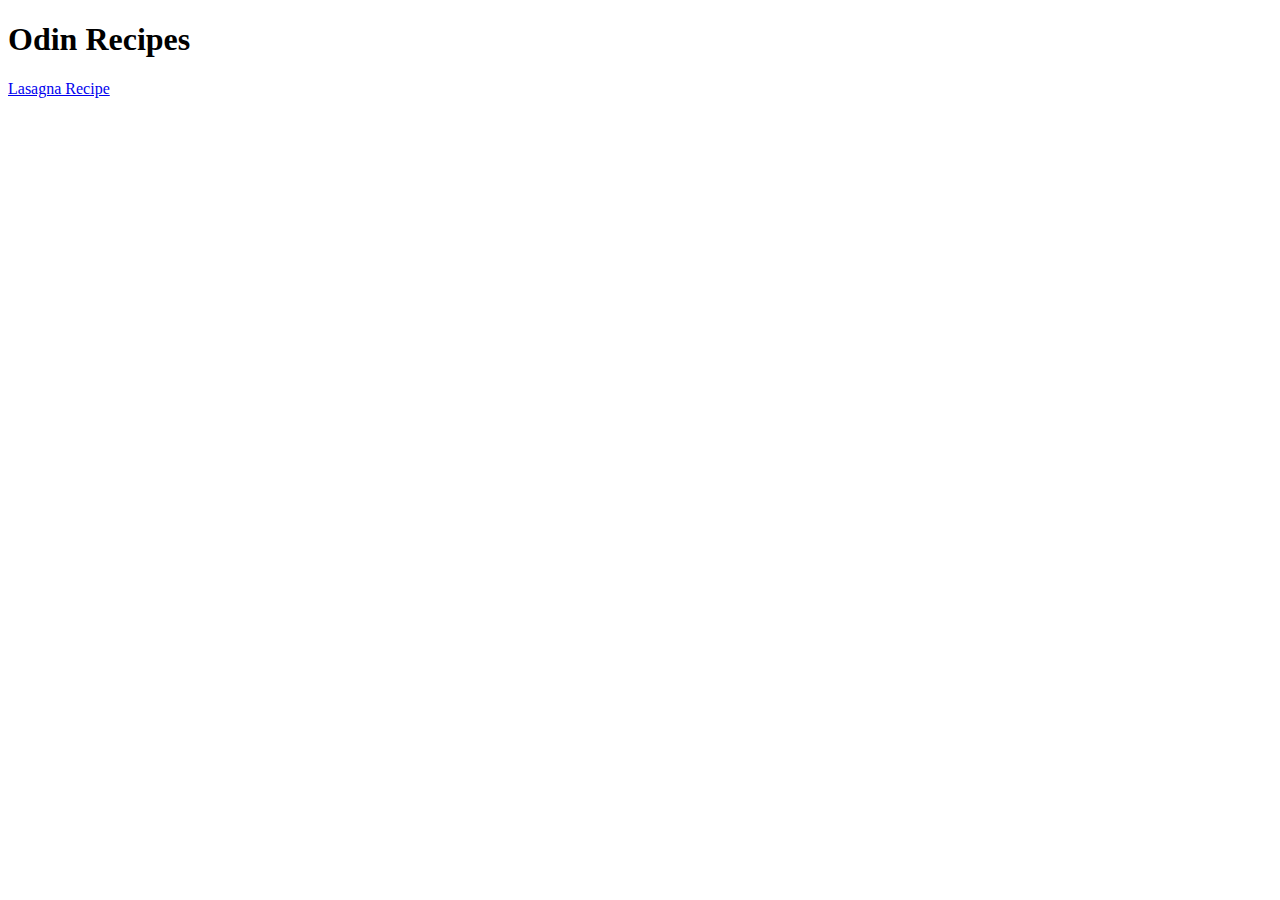
==== index.html @ 61562ec3 "Added recipe website including a lasagna recipe webpage" ====
<!DOCTYPE html>
<html lang="en">
<head>
    <meta charset="UTF-8">
    <meta name="viewport" content="width=device-width, initial-scale=1.0">
    <title>Document</title>
</head>
<body>
    <h1>Odin Recipes</h1>
    <a href="recipes/lasagna.html">Lasagna Recipe</a>
</body>
</html>
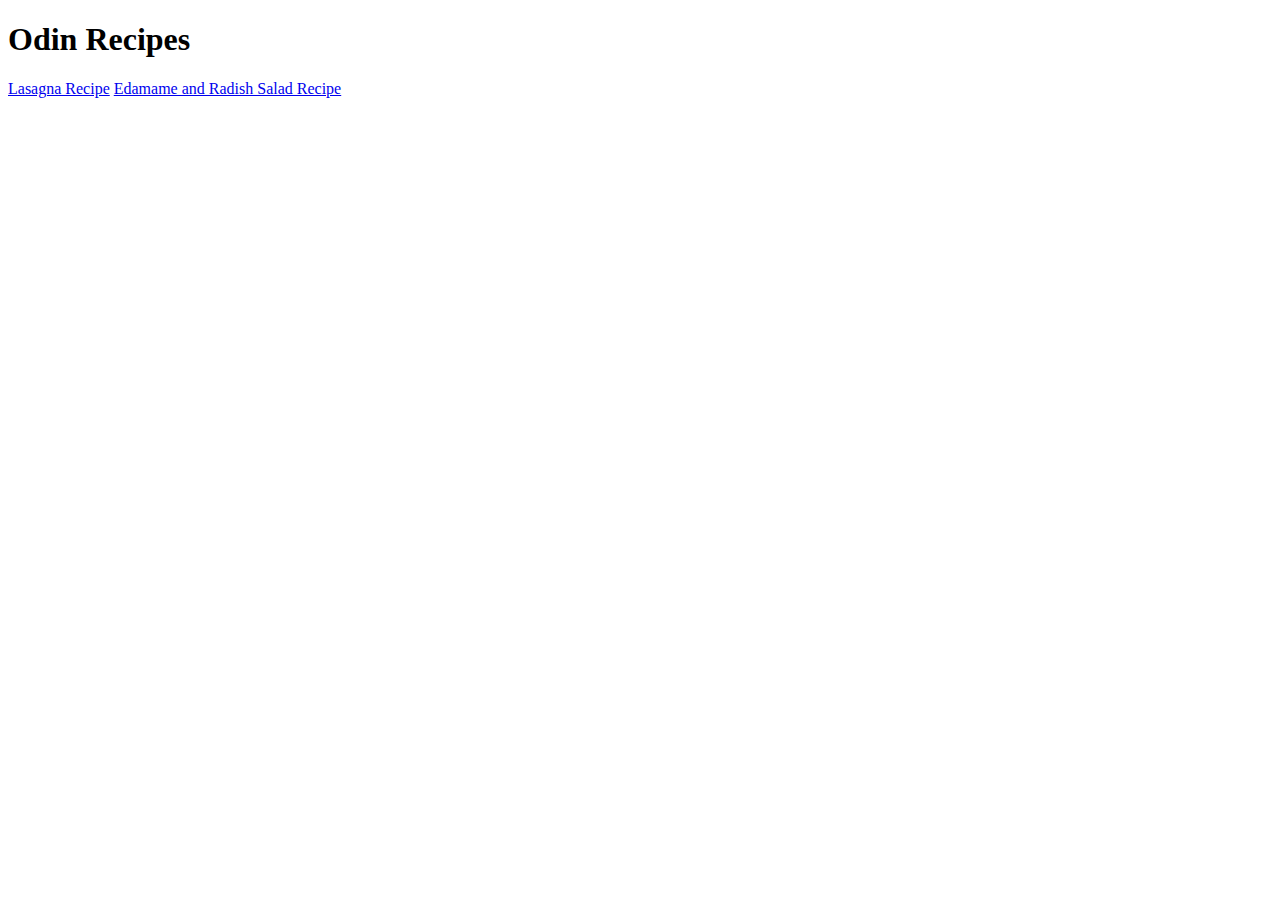
==== commit 5e44d7fb: "Added a webpage edemame_radish.html for the new edemame recipe" ====
--- a/index.html
+++ b/index.html
@@ -8,5 +8,6 @@
 <body>
     <h1>Odin Recipes</h1>
     <a href="recipes/lasagna.html">Lasagna Recipe</a>
+    <a href="recipes/edemame_radish.html">Edamame and Radish Salad Recipe</a>
 </body>
 </html>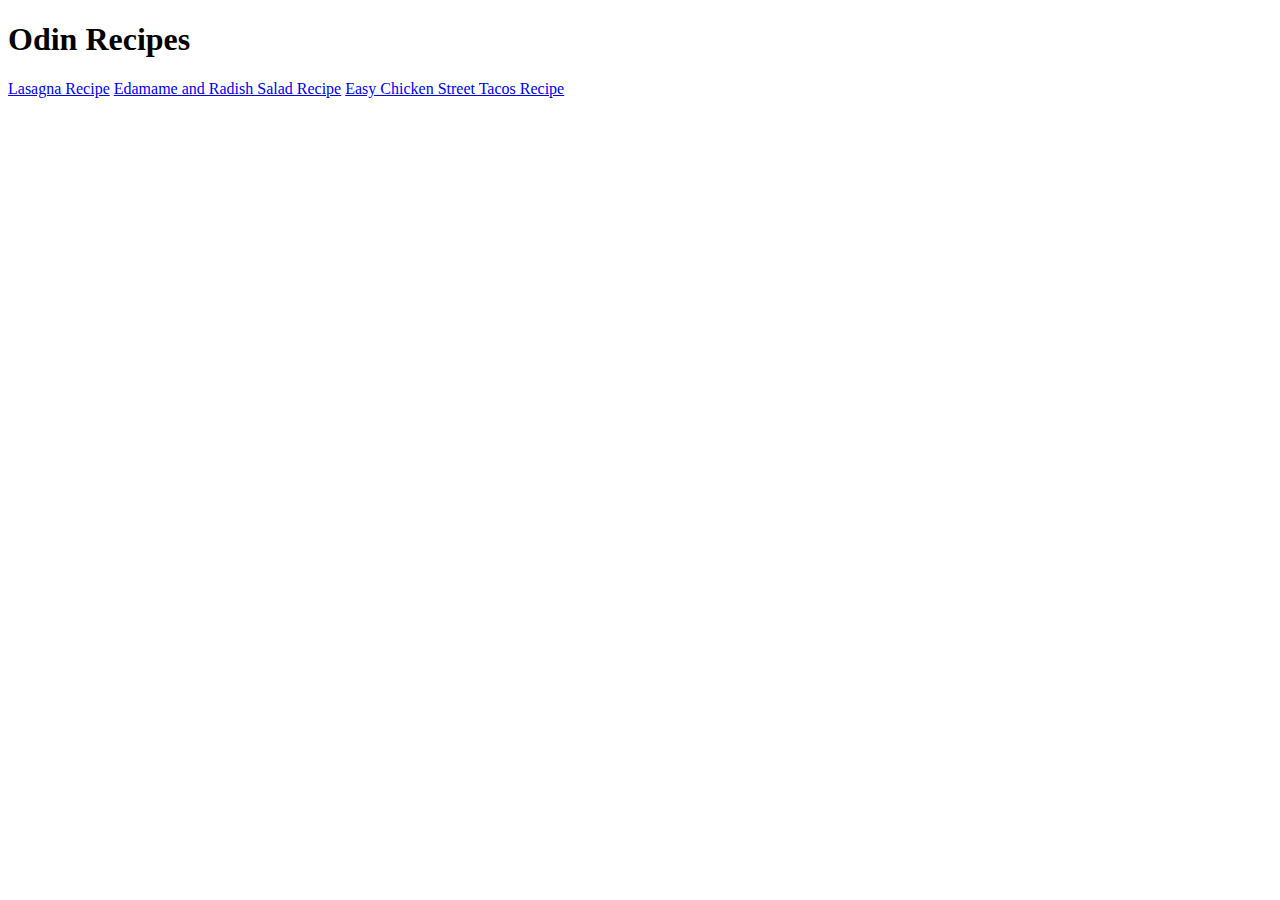
==== commit 573c8af5: "Edited <p> text in edemame_salad.html, added chicken_tacos.html" ====
--- a/index.html
+++ b/index.html
@@ -9,5 +9,6 @@
     <h1>Odin Recipes</h1>
     <a href="recipes/lasagna.html">Lasagna Recipe</a>
     <a href="recipes/edemame_radish.html">Edamame and Radish Salad Recipe</a>
+    <a href="recipes/chicken_tacos.html">Easy Chicken Street Tacos Recipe</a>
 </body>
 </html>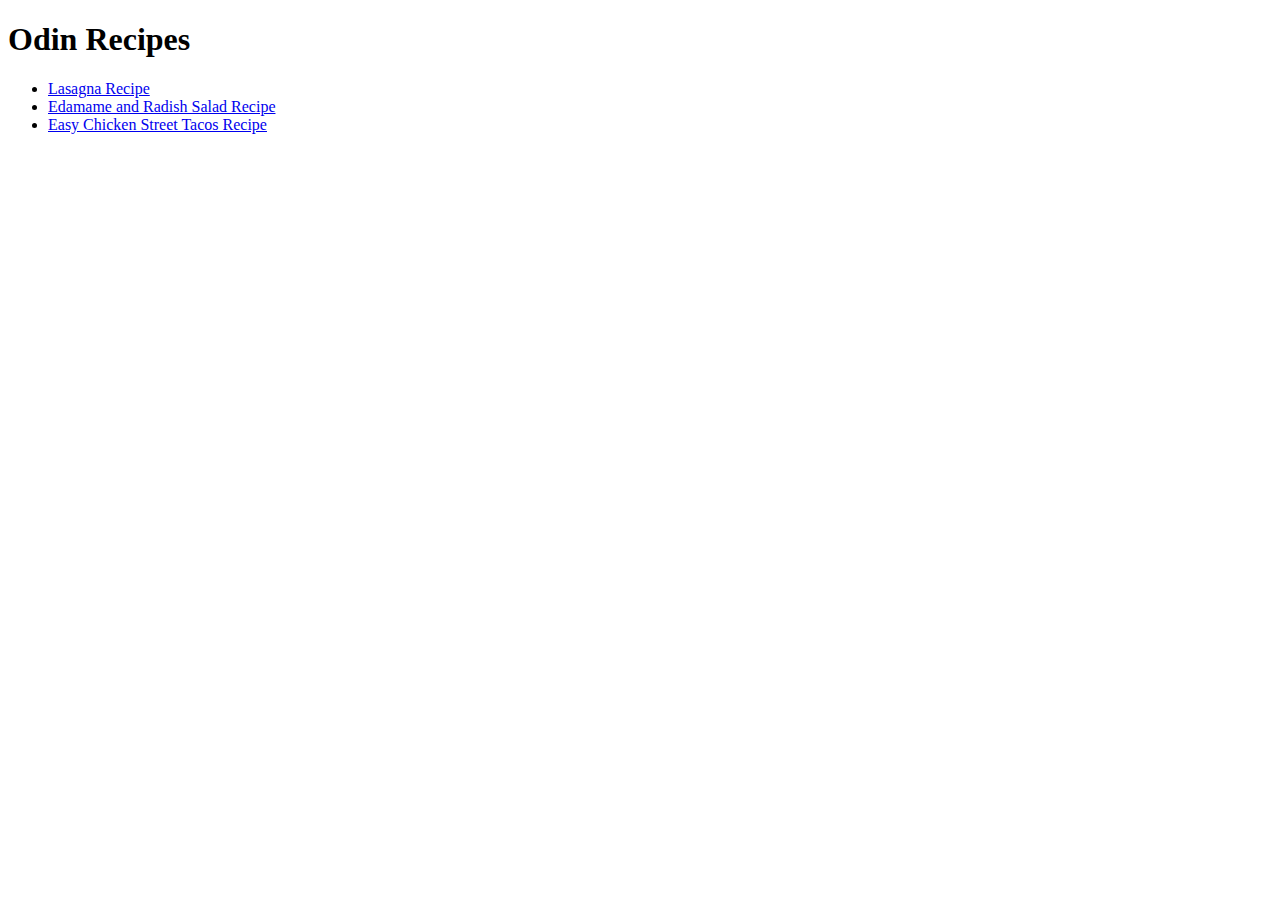
==== commit eab287b8: "fixed the arrangement of recipe links in index.html" ====
--- a/index.html
+++ b/index.html
@@ -7,8 +7,10 @@
 </head>
 <body>
     <h1>Odin Recipes</h1>
-    <a href="recipes/lasagna.html">Lasagna Recipe</a>
-    <a href="recipes/edemame_radish.html">Edamame and Radish Salad Recipe</a>
-    <a href="recipes/chicken_tacos.html">Easy Chicken Street Tacos Recipe</a>
+    <ul>
+        <li><a href="recipes/lasagna.html">Lasagna Recipe</a></li>
+        <li><a href="recipes/edemame_radish.html">Edamame and Radish Salad Recipe</a></li>
+        <li><a href="recipes/chicken_tacos.html">Easy Chicken Street Tacos Recipe</a></li>
+    </ul>
 </body>
 </html>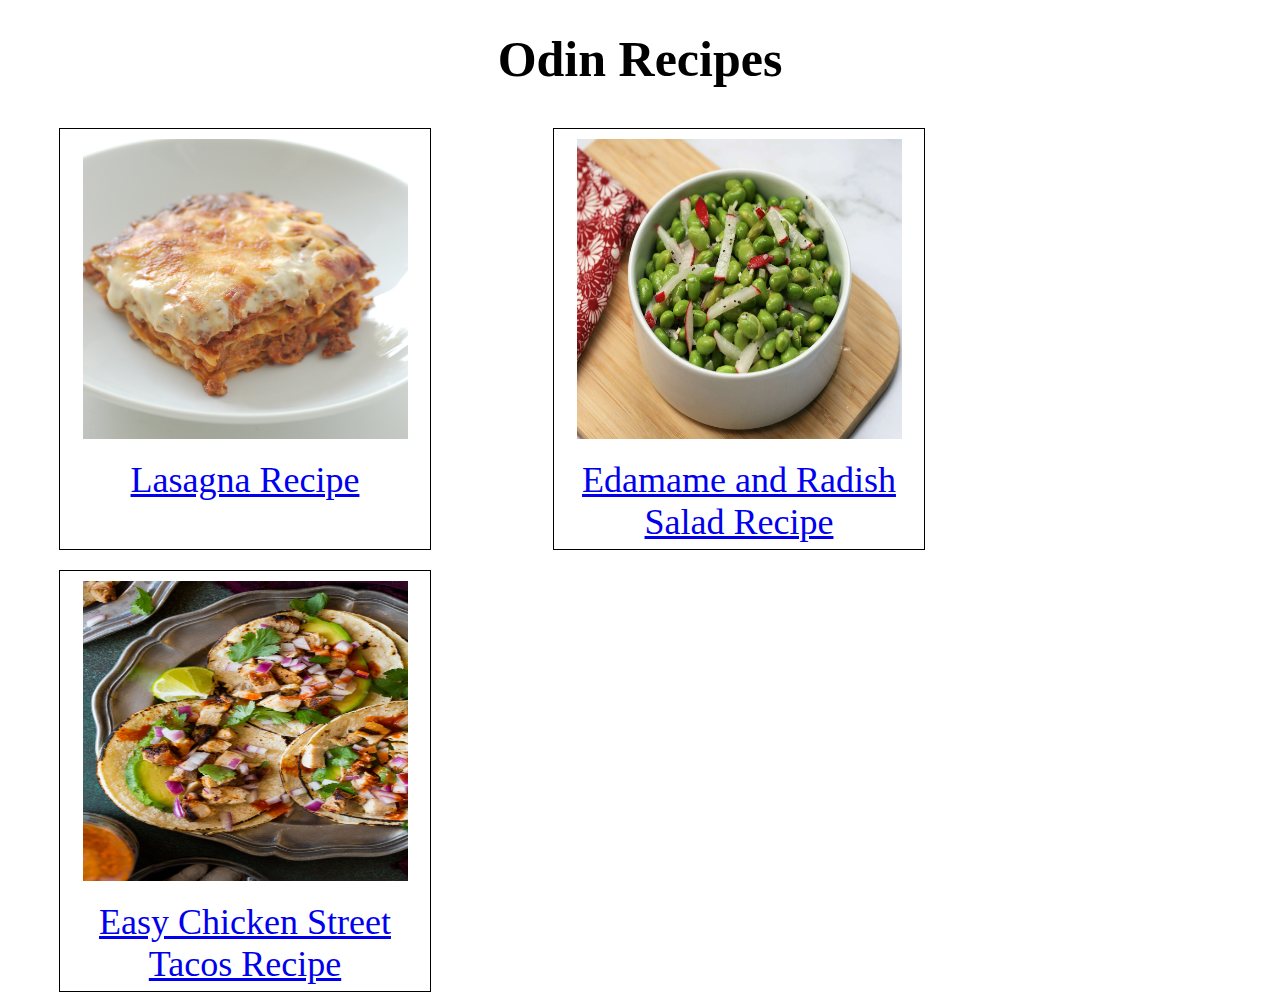
==== commit 52a83827: "Added styles for index.html and edit content for recipes" ====
--- a/index.html
+++ b/index.html
@@ -3,14 +3,25 @@
 <head>
     <meta charset="UTF-8">
     <meta name="viewport" content="width=device-width, initial-scale=1.0">
-    <title>Document</title>
+    <link rel="stylesheet" href="styles/index.css">
+    <title>Recipes</title>
 </head>
 <body>
-    <h1>Odin Recipes</h1>
-    <ul>
-        <li><a href="recipes/lasagna.html">Lasagna Recipe</a></li>
-        <li><a href="recipes/edemame_radish.html">Edamame and Radish Salad Recipe</a></li>
-        <li><a href="recipes/chicken_tacos.html">Easy Chicken Street Tacos Recipe</a></li>
-    </ul>
+    <h1 class="title">Odin Recipes</h1>
+    <div class="recipe-section">
+        <div class="recipe">
+            <img class="img-recipe" src="recipes/recipeimg/lasagna.jpg" alt="lasagna">
+            <a href="recipes/lasagna.html">Lasagna Recipe</a>
+        </div>
+        <div class="recipe">
+            <img class="img-recipe" src="recipes/recipeimg/edemame.jpg" alt="lasagna">
+            <a href="recipes/edemame_radish.html">Edamame and Radish Salad Recipe</a>
+        </div>
+        <div class="recipe">
+            <img class="img-recipe" src="recipes/recipeimg/chicken-street-tacos.jpg" alt="lasagna">
+            <a href="recipes/chicken_tacos.html">Easy Chicken Street Tacos Recipe</a>
+        </div>
+        
+    </div>
 </body>
 </html>--- a/styles/index.css
+++ b/styles/index.css
@@ -0,0 +1,38 @@
+*{
+    margin: 0;
+    padding: 0;
+}
+
+.title{
+    text-align: center;
+    font-weight: bold;
+    font-size: 50px;
+    margin: 30px;
+}
+
+.recipe-section{
+    align-items: center;
+}
+.recipe{
+    display: inline-block;
+    vertical-align: top;
+    width: 350px;
+    height: 400px;
+    margin: 10px 59px;
+    padding: 10px;
+    border: 1px solid black;
+    
+}
+
+.img-recipe{
+    display: block;
+    width: 325px;
+    height: 300px;
+    margin: 0 auto 20px;
+}
+
+a{
+    display: block;
+    font-size: 36px;
+    text-align: center;
+}